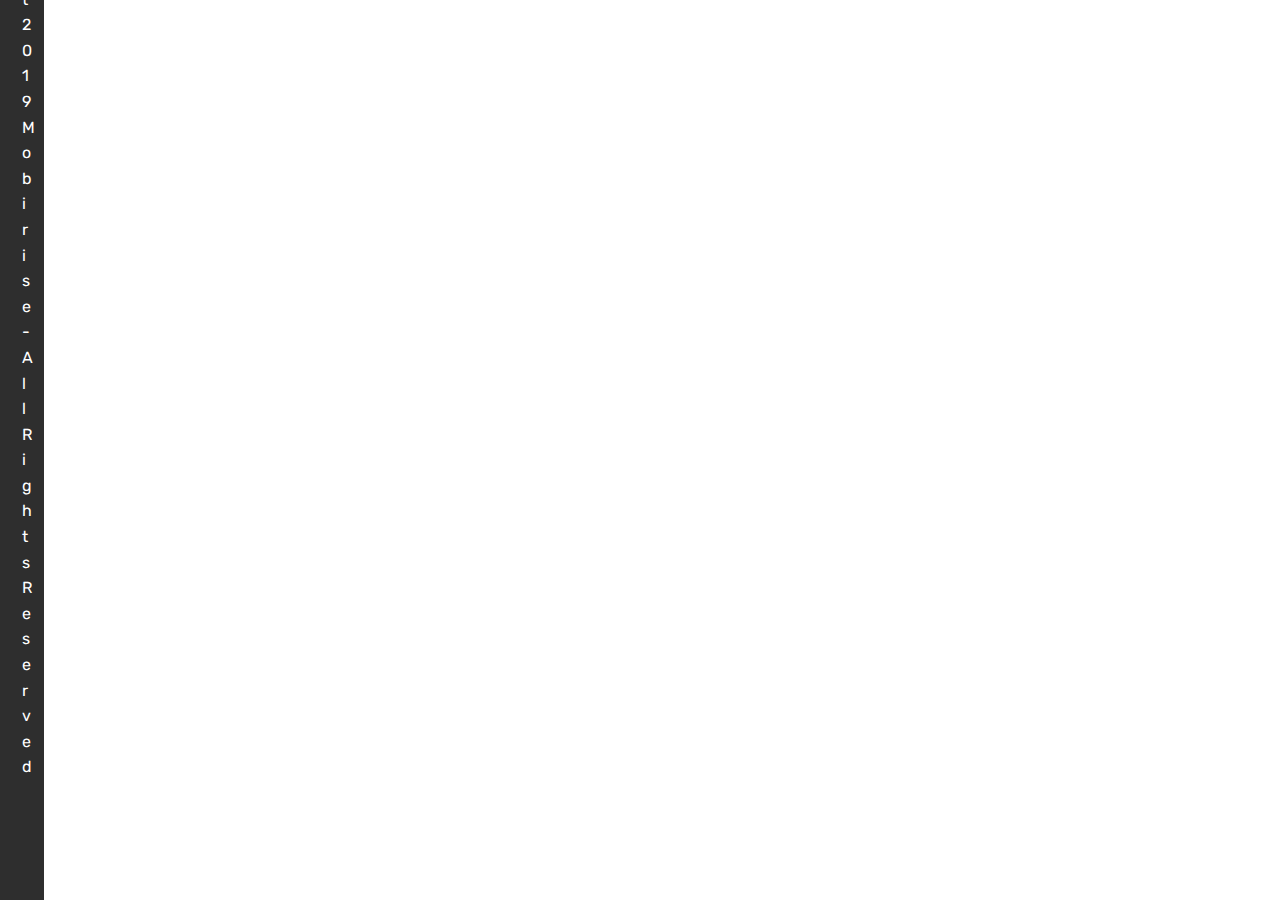
==== politica-de-privacidade.html @ 350953c7 "create github pages" ====
<!DOCTYPE html>
<html  >
<head>
  <!-- Site made with Mobirise Website Builder v4.9.7, https://mobirise.com -->
  <meta charset="UTF-8">
  <meta http-equiv="X-UA-Compatible" content="IE=edge">
  <meta name="generator" content="Mobirise v4.9.7, mobirise.com">
  <meta name="viewport" content="width=device-width, initial-scale=1, minimum-scale=1">
  <link rel="shortcut icon" href="assets/images/kissclipart-128x128.png" type="image/x-icon">
  <meta name="description" content="Política de Privacidade
Você Magra">
  
  <title>Política de Privacidade</title>
  <link rel="stylesheet" href="assets/tether/tether.min.css">
  <link rel="stylesheet" href="assets/bootstrap/css/bootstrap.min.css">
  <link rel="stylesheet" href="assets/bootstrap/css/bootstrap-grid.min.css">
  <link rel="stylesheet" href="assets/bootstrap/css/bootstrap-reboot.min.css">
  <link rel="stylesheet" href="assets/animatecss/animate.min.css">
  <link rel="stylesheet" href="assets/theme/css/style.css">
  <link rel="stylesheet" href="assets/mobirise/css/mbr-additional.css" type="text/css">
  
  
  
</head>
<body>
  <section once="footers" class="cid-rlT0rIZy6E mbr-reveal" id="footer6-m">

    

    

    <div class="container">
        <div class="media-container-row align-center mbr-white">
            <div class="col-12">
                <p class="mbr-text mb-0 mbr-fonts-style display-7">
                    © Copyright 2019 Mobirise - All Rights Reserved
                </p>
            </div>
        </div>
    </div>
</section>


  <section class="engine"><a href="https://mobirise.info/k">develop free website</a></section><script src="assets/web/assets/jquery/jquery.min.js"></script>
  <script src="assets/popper/popper.min.js"></script>
  <script src="assets/tether/tether.min.js"></script>
  <script src="assets/bootstrap/js/bootstrap.min.js"></script>
  <script src="assets/smoothscroll/smooth-scroll.js"></script>
  <script src="assets/viewportchecker/jquery.viewportchecker.js"></script>
  <script src="assets/theme/js/script.js"></script>
  
  
 <div id="scrollToTop" class="scrollToTop mbr-arrow-up"><a style="text-align: center;"><i class="mbr-arrow-up-icon mbr-arrow-up-icon-cm cm-icon cm-icon-smallarrow-up"></i></a></div>
    <input name="animation" type="hidden">
  </body>
</html>
---- assets/theme/css/style.css ----
/*!
 * Mobirise v4 theme (https://mobirise.com/)
 * Copyright 2017 Mobirise
 */
section {
  background-color: #eeeeee; }

section,
.container,
.container-fluid {
  position: relative;
  word-wrap: break-word; }

a.mbr-iconfont:hover {
  text-decoration: none; }

.article .lead p, .article .lead ul, .article .lead ol, .article .lead pre, .article .lead blockquote {
  margin-bottom: 0; }

a {
  font-style: normal;
  font-weight: 400;
  cursor: pointer; }
  a, a:hover {
    text-decoration: none; }

figure {
  margin-bottom: 0; }

body {
  color: #232323; }

h1, h2, h3, h4, h5, h6,
.h1, .h2, .h3, .h4, .h5, .h6,
.display-1, .display-2, .display-3, .display-4 {
  line-height: 1;
  word-break: break-word;
  word-wrap: break-word; }

b, strong {
  font-weight: bold; }

blockquote {
  padding: 10px 0 10px 20px;
  position: relative;
  border-left: 2px solid;
  border-color: #ff3366; }

input:-webkit-autofill, input:-webkit-autofill:hover, input:-webkit-autofill:focus, input:-webkit-autofill:active {
  transition-delay: 9999s;
  transition-property: background-color, color; }

textarea[type="hidden"] {
  display: none; }

body {
  position: relative; }

section {
  background-position: 50% 50%;
  background-repeat: no-repeat;
  background-size: cover; }
  section .mbr-background-video,
  section .mbr-background-video-preview {
    position: absolute;
    bottom: 0;
    left: 0;
    right: 0;
    top: 0; }

.hidden {
  visibility: hidden; }

.mbr-z-index20 {
  z-index: 20; }

/*! Base colors */
.mbr-white {
  color: #ffffff; }

.mbr-black {
  color: #000000; }

.mbr-bg-white {
  background-color: #ffffff; }

.mbr-bg-black {
  background-color: #000000; }

/*! Text-aligns */
.align-left {
  text-align: left; }

.align-center {
  text-align: center; }

.align-right {
  text-align: right; }

@media (max-width: 767px) {
  .align-left, .align-center, .align-right, .mbr-section-btn, .mbr-section-title {
    text-align: center; } }
/*! Font-weight  */
.mbr-light {
  font-weight: 300; }

.mbr-regular {
  font-weight: 400; }

.mbr-semibold {
  font-weight: 500; }

.mbr-bold {
  font-weight: 700; }

/*! Media  */
.media-size-item {
  -webkit-flex: 1 1 auto;
  -moz-flex: 1 1 auto;
  -ms-flex: 1 1 auto;
  -o-flex: 1 1 auto;
  flex: 1 1 auto; }

.media-content {
  -webkit-flex-basis: 100%;
  flex-basis: 100%; }

.media-container-row {
  display: -ms-flexbox;
  display: -webkit-flex;
  display: flex;
  -webkit-flex-direction: row;
  -ms-flex-direction: row;
  flex-direction: row;
  -webkit-flex-wrap: wrap;
  -ms-flex-wrap: wrap;
  flex-wrap: wrap;
  -webkit-justify-content: center;
  -ms-flex-pack: center;
  justify-content: center;
  -webkit-align-content: center;
  -ms-flex-line-pack: center;
  align-content: center;
  -webkit-align-items: start;
  -ms-flex-align: start;
  align-items: start; }
  .media-container-row .media-size-item {
    width: 400px; }

.media-container-column {
  display: -ms-flexbox;
  display: -webkit-flex;
  display: flex;
  -webkit-flex-direction: column;
  -ms-flex-direction: column;
  flex-direction: column;
  -webkit-flex-wrap: wrap;
  -ms-flex-wrap: wrap;
  flex-wrap: wrap;
  -webkit-justify-content: center;
  -ms-flex-pack: center;
  justify-content: center;
  -webkit-align-content: center;
  -ms-flex-line-pack: center;
  align-content: center;
  -webkit-align-items: stretch;
  -ms-flex-align: stretch;
  align-items: stretch; }
  .media-container-column > * {
    width: 100%; }

@media (min-width: 992px) {
  .media-container-row {
    -webkit-flex-wrap: nowrap;
    -ms-flex-wrap: nowrap;
    flex-wrap: nowrap; } }
figure {
  overflow: hidden; }

figure[mbr-media-size] {
  transition: width 0.1s; }

.mbr-figure img, .mbr-figure iframe {
  display: block;
  width: 100%; }

.card {
  background-color: transparent;
  border: none; }

.card-img {
  text-align: center;
  flex-shrink: 0;
  -webkit-flex-shrink: 0; }

.media {
  max-width: 100%;
  margin: 0 auto; }

.mbr-figure {
  -ms-flex-item-align: center;
  -ms-grid-row-align: center;
  -webkit-align-self: center;
  align-self: center; }

.media-container > div {
  max-width: 100%; }

.mbr-figure img, .card-img img {
  width: 100%; }

@media (max-width: 991px) {
  .media-size-item {
    width: auto !important; }

  .media {
    width: auto; }

  .mbr-figure {
    width: 100% !important; } }
/*! Buttons */
.mbr-section-btn {
  margin-left: -.25rem;
  margin-right: -.25rem;
  font-size: 0; }

nav .mbr-section-btn {
  margin-left: 0rem;
  margin-right: 0rem; }

/*! Btn icon margin */
.btn .mbr-iconfont, .btn.btn-sm .mbr-iconfont {
  cursor: pointer;
  margin-right: 0.5rem; }

.btn.btn-md .mbr-iconfont, .btn.btn-md .mbr-iconfont {
  margin-right: 0.8rem; }

.mbr-regular {
  font-weight: 400; }

.mbr-semibold {
  font-weight: 500; }

.mbr-bold {
  font-weight: 700; }

[type="submit"] {
  -webkit-appearance: none; }

/*! Full-screen */
.mbr-fullscreen .mbr-overlay {
  min-height: 100vh; }

.mbr-fullscreen {
  display: flex;
  display: -webkit-flex;
  display: -moz-flex;
  display: -ms-flex;
  display: -o-flex;
  align-items: center;
  -webkit-align-items: center;
  min-height: 100vh;
  padding-top: 3rem;
  padding-bottom: 3rem; }

/*! Map */
.map {
  height: 25rem;
  position: relative; }
  .map iframe {
    width: 100%;
    height: 100%; }

/* Form */
.form-asterisk {
  font-family: initial;
  position: absolute;
  top: -2px;
  font-weight: normal; }

/*! Scroll to top arrow */
.mbr-arrow-up {
  bottom: 25px;
  right: 90px;
  position: fixed;
  text-align: right;
  z-index: 5000;
  color: #ffffff;
  font-size: 32px;
  transform: rotate(180deg);
  -webkit-transform: rotate(180deg); }

.mbr-arrow-up a {
  background: rgba(0, 0, 0, 0.2);
  border-radius: 3px;
  color: #fff;
  display: inline-block;
  height: 60px;
  width: 60px;
  outline-style: none !important;
  position: relative;
  text-decoration: none;
  transition: all .3s ease-in-out;
  cursor: pointer;
  text-align: center; }
  .mbr-arrow-up a:hover {
    background-color: rgba(0, 0, 0, 0.4); }
  .mbr-arrow-up a i {
    line-height: 60px; }

.mbr-arrow-up-icon {
  display: block;
  color: #fff; }

.mbr-arrow-up-icon::before {
  content: "\203a";
  display: inline-block;
  font-family: serif;
  font-size: 32px;
  line-height: 1;
  font-style: normal;
  position: relative;
  top: 6px;
  left: -4px;
  -webkit-transform: rotate(-90deg);
  transform: rotate(-90deg); }

/*! Arrow Down */
.mbr-arrow {
  position: absolute;
  bottom: 45px;
  left: 50%;
  width: 60px;
  height: 60px;
  cursor: pointer;
  background-color: rgba(80, 80, 80, 0.5);
  border-radius: 50%;
  -webkit-transform: translateX(-50%);
  transform: translateX(-50%); }
  .mbr-arrow > a {
    display: inline-block;
    text-decoration: none;
    outline-style: none;
    -webkit-animation: arrowdown 1.7s ease-in-out infinite;
    animation: arrowdown 1.7s ease-in-out infinite; }
    .mbr-arrow > a > i {
      position: absolute;
      top: -2px;
      left: 15px;
      font-size: 2rem; }

@keyframes arrowdown {
  0% {
    transform: translateY(0px);
    -webkit-transform: translateY(0px); }
  50% {
    transform: translateY(-5px);
    -webkit-transform: translateY(-5px); }
  100% {
    transform: translateY(0px);
    -webkit-transform: translateY(0px); } }
@-webkit-keyframes arrowdown {
  0% {
    transform: translateY(0px);
    -webkit-transform: translateY(0px); }
  50% {
    transform: translateY(-5px);
    -webkit-transform: translateY(-5px); }
  100% {
    transform: translateY(0px);
    -webkit-transform: translateY(0px); } }
@media (max-width: 500px) {
  .mbr-arrow-up {
    left: 50%;
    right: auto;
    transform: translateX(-50%) rotate(180deg);
    -webkit-transform: translateX(-50%) rotate(180deg); } }
/*Gradients animation*/
@keyframes gradient-animation {
  from {
    background-position: 0% 100%;
    animation-timing-function: ease-in-out; }
  to {
    background-position: 100% 0%;
    animation-timing-function: ease-in-out; } }
@-webkit-keyframes gradient-animation {
  from {
    background-position: 0% 100%;
    animation-timing-function: ease-in-out; }
  to {
    background-position: 100% 0%;
    animation-timing-function: ease-in-out; } }
.bg-gradient {
  background-size: 200% 200%;
  animation: gradient-animation 5s infinite alternate;
  -webkit-animation: gradient-animation 5s infinite alternate; }

.menu .navbar-brand {
  display: -webkit-flex; }
  .menu .navbar-brand span {
    display: flex;
    display: -webkit-flex; }
  .menu .navbar-brand .navbar-caption-wrap {
    display: -webkit-flex; }
  .menu .navbar-brand .navbar-logo img {
    display: -webkit-flex; }
@media (min-width: 768px) and (max-width: 991px) {
  .menu .navbar-toggleable-sm .navbar-nav {
    display: -webkit-box;
    display: -webkit-flex;
    display: -ms-flexbox; } }
@media (min-width: 992px) {
  .menu .navbar-nav.nav-dropdown {
    display: -webkit-flex; }
  .menu .navbar-toggleable-sm .navbar-collapse {
    display: -webkit-flex !important; } }
@media (max-width: 767px) {
  .menu .navbar-collapse {
    max-height: 80vh; }
  .menu .dropdown-menu {
    max-height: 60vh; } }

.navbar {
  display: -webkit-flex;
  -webkit-flex-wrap: wrap;
  -webkit-align-items: center;
  -webkit-justify-content: space-between; }

.navbar-collapse {
  -webkit-flex-basis: 100%;
  -webkit-flex-grow: 1;
  -webkit-align-items: center;
  max-height: 93.5vh; }
  .navbar-collapse.show {
    overflow: auto; }

.nav-dropdown .link {
  padding: .667em 1.667em !important;
  margin: 0 !important; }

.nav {
  display: -webkit-flex;
  -webkit-flex-wrap: wrap; }

.row {
  display: -webkit-flex;
  -webkit-flex-wrap: wrap; }

.justify-content-center {
  -webkit-justify-content: center; }

.form-inline {
  display: -webkit-flex;
  -webkit-flex-flow: row wrap;
  -webkit-align-items: center; }

.card-wrapper {
  -webkit-flex: 1; }

.carousel-control {
  z-index: 10;
  display: -webkit-flex;
  -webkit-align-items: center;
  -webkit-justify-content: center; }

.carousel-controls {
  display: -webkit-flex; }

.media {
  display: -webkit-flex; }

.jq-selectbox__select {
  padding: 1.07em .5em;
  position: absolute;
  top: 0;
  left: 0;
  width: 100%; }

.jq-selectbox__dropdown {
  position: absolute;
  top: 100% !important;
  left: 0 !important;
  width: 100% !important; }

.jq-selectbox__trigger-arrow {
  transform: translateY(-50%); }

.jq-selectbox li {
  padding: 1.07em .5em; }

/*# sourceMappingURL=style.css.map */
.engine {
	position: absolute;
	text-indent: -2400px;
	text-align: center;
	padding: 0;
	top: 0;
	left: -2400px;
}
---- assets/mobirise/css/mbr-additional.css ----
@import url(https://fonts.googleapis.com/css?family=Rubik:300,300i,400,400i,500,500i,700,700i,900,900i);





body {
  font-style: normal;
  line-height: 1.5;
}
.mbr-section-title {
  font-style: normal;
  line-height: 1.2;
}
.mbr-section-subtitle {
  line-height: 1.3;
}
.mbr-text {
  font-style: normal;
  line-height: 1.6;
}
.display-1 {
  font-family: 'Rubik', sans-serif;
  font-size: 2.8rem;
}
.display-1 > .mbr-iconfont {
  font-size: 4.48rem;
}
.display-2 {
  font-family: 'Rubik', sans-serif;
  font-size: 3rem;
}
.display-2 > .mbr-iconfont {
  font-size: 4.8rem;
}
.display-4 {
  font-family: 'Rubik', sans-serif;
  font-size: 1.4rem;
}
.display-4 > .mbr-iconfont {
  font-size: 2.24rem;
}
.display-5 {
  font-family: 'Rubik', sans-serif;
  font-size: 1rem;
}
.display-5 > .mbr-iconfont {
  font-size: 1.6rem;
}
.display-7 {
  font-family: 'Rubik', sans-serif;
  font-size: 1rem;
}
.display-7 > .mbr-iconfont {
  font-size: 1.6rem;
}
/* ---- Fluid typography for mobile devices ---- */
/* 1.4 - font scale ratio ( bootstrap == 1.42857 ) */
/* 100vw - current viewport width */
/* (48 - 20)  48 == 48rem == 768px, 20 == 20rem == 320px(minimal supported viewport) */
/* 0.65 - min scale variable, may vary */
@media (max-width: 768px) {
  .display-1 {
    font-size: 2.24rem;
    font-size: calc( 1.63rem + (2.8 - 1.63) * ((100vw - 20rem) / (48 - 20)));
    line-height: calc( 1.4 * (1.63rem + (2.8 - 1.63) * ((100vw - 20rem) / (48 - 20))));
  }
  .display-2 {
    font-size: 2.4rem;
    font-size: calc( 1.7rem + (3 - 1.7) * ((100vw - 20rem) / (48 - 20)));
    line-height: calc( 1.4 * (1.7rem + (3 - 1.7) * ((100vw - 20rem) / (48 - 20))));
  }
  .display-4 {
    font-size: 1.12rem;
    font-size: calc( 1.14rem + (1.4 - 1.14) * ((100vw - 20rem) / (48 - 20)));
    line-height: calc( 1.4 * (1.14rem + (1.4 - 1.14) * ((100vw - 20rem) / (48 - 20))));
  }
  .display-5 {
    font-size: 0.8rem;
    font-size: calc( 1rem + (1 - 1) * ((100vw - 20rem) / (48 - 20)));
    line-height: calc( 1.4 * (1rem + (1 - 1) * ((100vw - 20rem) / (48 - 20))));
  }
}
/* Buttons */
.btn {
  font-weight: 500;
  border-width: 2px;
  font-style: normal;
  letter-spacing: 1px;
  margin: .4rem .8rem;
  white-space: normal;
  -webkit-transition: all 0.3s ease-in-out;
  -moz-transition: all 0.3s ease-in-out;
  transition: all 0.3s ease-in-out;
  display: inline-flex;
  align-items: center;
  justify-content: center;
  word-break: break-word;
  -webkit-align-items: center;
  -webkit-justify-content: center;
  display: -webkit-inline-flex;
  padding: 1rem 3rem;
  border-radius: 3px;
}
.btn-sm {
  font-weight: 500;
  letter-spacing: 1px;
  -webkit-transition: all 0.3s ease-in-out;
  -moz-transition: all 0.3s ease-in-out;
  transition: all 0.3s ease-in-out;
  padding: 0.6rem 1.5rem;
  border-radius: 3px;
}
.btn-md {
  font-weight: 500;
  letter-spacing: 1px;
  margin: .4rem .8rem !important;
  -webkit-transition: all 0.3s ease-in-out;
  -moz-transition: all 0.3s ease-in-out;
  transition: all 0.3s ease-in-out;
  padding: 1rem 3rem;
  border-radius: 3px;
}
.btn-lg {
  font-weight: 500;
  letter-spacing: 1px;
  margin: .4rem .8rem !important;
  -webkit-transition: all 0.3s ease-in-out;
  -moz-transition: all 0.3s ease-in-out;
  transition: all 0.3s ease-in-out;
  padding: 1.2rem 3.2rem;
  border-radius: 3px;
}
.bg-primary {
  background-color: #2daaa2 !important;
}
.bg-success {
  background-color: #f7ed4a !important;
}
.bg-info {
  background-color: #82786e !important;
}
.bg-warning {
  background-color: #879a9f !important;
}
.bg-danger {
  background-color: #b1a374 !important;
}
.btn-primary,
.btn-primary:active {
  background-color: #2daaa2 !important;
  border-color: #2daaa2 !important;
  color: #ffffff !important;
}
.btn-primary:hover,
.btn-primary:focus,
.btn-primary.focus,
.btn-primary.active {
  color: #ffffff !important;
  background-color: #1d6e68 !important;
  border-color: #1d6e68 !important;
}
.btn-primary.disabled,
.btn-primary:disabled {
  color: #ffffff !important;
  background-color: #1d6e68 !important;
  border-color: #1d6e68 !important;
}
.btn-secondary,
.btn-secondary:active {
  background-color: #ff7d26 !important;
  border-color: #ff7d26 !important;
  color: #ffffff !important;
}
.btn-secondary:hover,
.btn-secondary:focus,
.btn-secondary.focus,
.btn-secondary.active {
  color: #ffffff !important;
  background-color: #d85700 !important;
  border-color: #d85700 !important;
}
.btn-secondary.disabled,
.btn-secondary:disabled {
  color: #ffffff !important;
  background-color: #d85700 !important;
  border-color: #d85700 !important;
}
.btn-info,
.btn-info:active {
  background-color: #82786e !important;
  border-color: #82786e !important;
  color: #ffffff !important;
}
.btn-info:hover,
.btn-info:focus,
.btn-info.focus,
.btn-info.active {
  color: #ffffff !important;
  background-color: #59524b !important;
  border-color: #59524b !important;
}
.btn-info.disabled,
.btn-info:disabled {
  color: #ffffff !important;
  background-color: #59524b !important;
  border-color: #59524b !important;
}
.btn-success,
.btn-success:active {
  background-color: #f7ed4a !important;
  border-color: #f7ed4a !important;
  color: #3f3c03 !important;
}
.btn-success:hover,
.btn-success:focus,
.btn-success.focus,
.btn-success.active {
  color: #3f3c03 !important;
  background-color: #eadd0a !important;
  border-color: #eadd0a !important;
}
.btn-success.disabled,
.btn-success:disabled {
  color: #3f3c03 !important;
  background-color: #eadd0a !important;
  border-color: #eadd0a !important;
}
.btn-warning,
.btn-warning:active {
  background-color: #879a9f !important;
  border-color: #879a9f !important;
  color: #ffffff !important;
}
.btn-warning:hover,
.btn-warning:focus,
.btn-warning.focus,
.btn-warning.active {
  color: #ffffff !important;
  background-color: #617479 !important;
  border-color: #617479 !important;
}
.btn-warning.disabled,
.btn-warning:disabled {
  color: #ffffff !important;
  background-color: #617479 !important;
  border-color: #617479 !important;
}
.btn-danger,
.btn-danger:active {
  background-color: #b1a374 !important;
  border-color: #b1a374 !important;
  color: #ffffff !important;
}
.btn-danger:hover,
.btn-danger:focus,
.btn-danger.focus,
.btn-danger.active {
  color: #ffffff !important;
  background-color: #8b7d4e !important;
  border-color: #8b7d4e !important;
}
.btn-danger.disabled,
.btn-danger:disabled {
  color: #ffffff !important;
  background-color: #8b7d4e !important;
  border-color: #8b7d4e !important;
}
.btn-white {
  color: #333333 !important;
}
.btn-white,
.btn-white:active {
  background-color: #ffffff !important;
  border-color: #ffffff !important;
  color: #808080 !important;
}
.btn-white:hover,
.btn-white:focus,
.btn-white.focus,
.btn-white.active {
  color: #808080 !important;
  background-color: #d9d9d9 !important;
  border-color: #d9d9d9 !important;
}
.btn-white.disabled,
.btn-white:disabled {
  color: #808080 !important;
  background-color: #d9d9d9 !important;
  border-color: #d9d9d9 !important;
}
.btn-black,
.btn-black:active {
  background-color: #333333 !important;
  border-color: #333333 !important;
  color: #ffffff !important;
}
.btn-black:hover,
.btn-black:focus,
.btn-black.focus,
.btn-black.active {
  color: #ffffff !important;
  background-color: #0d0d0d !important;
  border-color: #0d0d0d !important;
}
.btn-black.disabled,
.btn-black:disabled {
  color: #ffffff !important;
  background-color: #0d0d0d !important;
  border-color: #0d0d0d !important;
}
.btn-primary-outline,
.btn-primary-outline:active {
  background: none;
  border-color: #185955;
  color: #185955;
}
.btn-primary-outline:hover,
.btn-primary-outline:focus,
.btn-primary-outline.focus,
.btn-primary-outline.active {
  color: #ffffff;
  background-color: #2daaa2;
  border-color: #2daaa2;
}
.btn-primary-outline.disabled,
.btn-primary-outline:disabled {
  color: #ffffff !important;
  background-color: #2daaa2 !important;
  border-color: #2daaa2 !important;
}
.btn-secondary-outline,
.btn-secondary-outline:active {
  background: none;
  border-color: #bf4d00;
  color: #bf4d00;
}
.btn-secondary-outline:hover,
.btn-secondary-outline:focus,
.btn-secondary-outline.focus,
.btn-secondary-outline.active {
  color: #ffffff;
  background-color: #ff7d26;
  border-color: #ff7d26;
}
.btn-secondary-outline.disabled,
.btn-secondary-outline:disabled {
  color: #ffffff !important;
  background-color: #ff7d26 !important;
  border-color: #ff7d26 !important;
}
.btn-info-outline,
.btn-info-outline:active {
  background: none;
  border-color: #4b453f;
  color: #4b453f;
}
.btn-info-outline:hover,
.btn-info-outline:focus,
.btn-info-outline.focus,
.btn-info-outline.active {
  color: #ffffff;
  background-color: #82786e;
  border-color: #82786e;
}
.btn-info-outline.disabled,
.btn-info-outline:disabled {
  color: #ffffff !important;
  background-color: #82786e !important;
  border-color: #82786e !important;
}
.btn-success-outline,
.btn-success-outline:active {
  background: none;
  border-color: #d2c609;
  color: #d2c609;
}
.btn-success-outline:hover,
.btn-success-outline:focus,
.btn-success-outline.focus,
.btn-success-outline.active {
  color: #3f3c03;
  background-color: #f7ed4a;
  border-color: #f7ed4a;
}
.btn-success-outline.disabled,
.btn-success-outline:disabled {
  color: #3f3c03 !important;
  background-color: #f7ed4a !important;
  border-color: #f7ed4a !important;
}
.btn-warning-outline,
.btn-warning-outline:active {
  background: none;
  border-color: #55666b;
  color: #55666b;
}
.btn-warning-outline:hover,
.btn-warning-outline:focus,
.btn-warning-outline.focus,
.btn-warning-outline.active {
  color: #ffffff;
  background-color: #879a9f;
  border-color: #879a9f;
}
.btn-warning-outline.disabled,
.btn-warning-outline:disabled {
  color: #ffffff !important;
  background-color: #879a9f !important;
  border-color: #879a9f !important;
}
.btn-danger-outline,
.btn-danger-outline:active {
  background: none;
  border-color: #7a6e45;
  color: #7a6e45;
}
.btn-danger-outline:hover,
.btn-danger-outline:focus,
.btn-danger-outline.focus,
.btn-danger-outline.active {
  color: #ffffff;
  background-color: #b1a374;
  border-color: #b1a374;
}
.btn-danger-outline.disabled,
.btn-danger-outline:disabled {
  color: #ffffff !important;
  background-color: #b1a374 !important;
  border-color: #b1a374 !important;
}
.btn-black-outline,
.btn-black-outline:active {
  background: none;
  border-color: #000000;
  color: #000000;
}
.btn-black-outline:hover,
.btn-black-outline:focus,
.btn-black-outline.focus,
.btn-black-outline.active {
  color: #ffffff;
  background-color: #333333;
  border-color: #333333;
}
.btn-black-outline.disabled,
.btn-black-outline:disabled {
  color: #ffffff !important;
  background-color: #333333 !important;
  border-color: #333333 !important;
}
.btn-white-outline,
.btn-white-outline:active,
.btn-white-outline.active {
  background: none;
  border-color: #ffffff;
  color: #ffffff;
}
.btn-white-outline:hover,
.btn-white-outline:focus,
.btn-white-outline.focus {
  color: #333333;
  background-color: #ffffff;
  border-color: #ffffff;
}
.text-primary {
  color: #2daaa2 !important;
}
.text-secondary {
  color: #ff7d26 !important;
}
.text-success {
  color: #f7ed4a !important;
}
.text-info {
  color: #82786e !important;
}
.text-warning {
  color: #879a9f !important;
}
.text-danger {
  color: #b1a374 !important;
}
.text-white {
  color: #ffffff !important;
}
.text-black {
  color: #000000 !important;
}
a.text-primary:hover,
a.text-primary:focus {
  color: #185955 !important;
}
a.text-secondary:hover,
a.text-secondary:focus {
  color: #bf4d00 !important;
}
a.text-success:hover,
a.text-success:focus {
  color: #d2c609 !important;
}
a.text-info:hover,
a.text-info:focus {
  color: #4b453f !important;
}
a.text-warning:hover,
a.text-warning:focus {
  color: #55666b !important;
}
a.text-danger:hover,
a.text-danger:focus {
  color: #7a6e45 !important;
}
a.text-white:hover,
a.text-white:focus {
  color: #b3b3b3 !important;
}
a.text-black:hover,
a.text-black:focus {
  color: #4d4d4d !important;
}
.alert-success {
  background-color: #70c770;
}
.alert-info {
  background-color: #82786e;
}
.alert-warning {
  background-color: #879a9f;
}
.alert-danger {
  background-color: #b1a374;
}
.mbr-section-btn a.btn:not(.btn-form) {
  border-radius: 100px;
}
.mbr-section-btn a.btn:not(.btn-form):hover,
.mbr-section-btn a.btn:not(.btn-form):focus {
  box-shadow: none !important;
}
.mbr-section-btn a.btn:not(.btn-form):hover,
.mbr-section-btn a.btn:not(.btn-form):focus {
  box-shadow: 0 10px 40px 0 rgba(0, 0, 0, 0.2) !important;
  -webkit-box-shadow: 0 10px 40px 0 rgba(0, 0, 0, 0.2) !important;
}
.mbr-gallery-filter li a {
  border-radius: 100px !important;
}
.mbr-gallery-filter li.active .btn {
  background-color: #2daaa2;
  border-color: #2daaa2;
  color: #ffffff;
}
.mbr-gallery-filter li.active .btn:focus {
  box-shadow: none;
}
.nav-tabs .nav-link {
  border-radius: 100px !important;
}
.btn-form {
  border-radius: 0;
}
.btn-form:hover {
  cursor: pointer;
}
a,
a:hover {
  color: #2daaa2;
}
.mbr-plan-header.bg-primary .mbr-plan-subtitle,
.mbr-plan-header.bg-primary .mbr-plan-price-desc {
  color: #7bdcd6;
}
.mbr-plan-header.bg-success .mbr-plan-subtitle,
.mbr-plan-header.bg-success .mbr-plan-price-desc {
  color: #ffffff;
}
.mbr-plan-header.bg-info .mbr-plan-subtitle,
.mbr-plan-header.bg-info .mbr-plan-price-desc {
  color: #beb8b2;
}
.mbr-plan-header.bg-warning .mbr-plan-subtitle,
.mbr-plan-header.bg-warning .mbr-plan-price-desc {
  color: #ced6d8;
}
.mbr-plan-header.bg-danger .mbr-plan-subtitle,
.mbr-plan-header.bg-danger .mbr-plan-price-desc {
  color: #dfd9c6;
}
/* Scroll to top button*/
#scrollToTop a {
  border-radius: 100px;
}
#scrollToTop a i:before {
  content: '';
  position: absolute;
  height: 40%;
  top: 25%;
  background: #fff;
  width: 2px;
  left: calc(50% - 1px);
}
#scrollToTop a i:after {
  content: '';
  position: absolute;
  display: block;
  border-top: 2px solid #fff;
  border-right: 2px solid #fff;
  width: 40%;
  height: 40%;
  left: 30%;
  bottom: 30%;
  transform: rotate(135deg);
  -webkit-transform: rotate(135deg);
}
/* Others*/
.note-check a[data-value=Rubik] {
  font-style: normal;
}
.mbr-arrow a {
  color: #ffffff;
}
@media (max-width: 767px) {
  .mbr-arrow {
    display: none;
  }
}
.form-control-label {
  position: relative;
  cursor: pointer;
  margin-bottom: .357em;
  padding: 0;
}
.alert {
  color: #ffffff;
  border-radius: 0;
  border: 0;
  font-size: .875rem;
  line-height: 1.5;
  margin-bottom: 1.875rem;
  padding: 1.25rem;
  position: relative;
}
.alert.alert-form::after {
  background-color: inherit;
  bottom: -7px;
  content: "";
  display: block;
  height: 14px;
  left: 50%;
  margin-left: -7px;
  position: absolute;
  transform: rotate(45deg);
  width: 14px;
  -webkit-transform: rotate(45deg);
}
.form-control {
  background-color: #f5f5f5;
  box-shadow: none;
  color: #565656;
  font-family: 'Rubik', sans-serif;
  font-size: 1rem;
  line-height: 1.43;
  min-height: 3.5em;
  padding: 1.07em .5em;
}
.form-control > .mbr-iconfont {
  font-size: 1.6rem;
}
.form-control,
.form-control:focus {
  border: 1px solid #e8e8e8;
}
.form-active .form-control:invalid {
  border-color: red;
}
.mbr-overlay {
  background-color: #000;
  bottom: 0;
  left: 0;
  opacity: .5;
  position: absolute;
  right: 0;
  top: 0;
  z-index: 0;
  pointer-events: none;
}
blockquote {
  font-style: italic;
  padding: 10px 0 10px 20px;
  font-size: 1.09rem;
  position: relative;
  border-color: #2daaa2;
  border-width: 3px;
}
ul,
ol,
pre,
blockquote {
  margin-bottom: 2.3125rem;
}
pre {
  background: #f4f4f4;
  padding: 10px 24px;
  white-space: pre-wrap;
}
.inactive {
  -webkit-user-select: none;
  -moz-user-select: none;
  -ms-user-select: none;
  user-select: none;
  pointer-events: none;
  -webkit-user-drag: none;
  user-drag: none;
}
.mbr-section__comments .row {
  justify-content: center;
  -webkit-justify-content: center;
}
/* Forms */
.mbr-form .btn {
  margin: .4rem 0;
}
.mbr-form .input-group-btn a.btn {
  border-radius: 100px !important;
}
.mbr-form .input-group-btn a.btn:hover {
  box-shadow: 0 10px 40px 0 rgba(0, 0, 0, 0.2);
}
.mbr-form .input-group-btn button[type="submit"] {
  border-radius: 100px !important;
  padding: 1rem 3rem;
}
.mbr-form .input-group-btn button[type="submit"]:hover {
  box-shadow: 0 10px 40px 0 rgba(0, 0, 0, 0.2);
}
.form2 .form-control {
  border-top-left-radius: 100px;
  border-bottom-left-radius: 100px;
}
.form2 .input-group-btn a.btn {
  border-top-left-radius: 0 !important;
  border-bottom-left-radius: 0 !important;
}
.form2 .input-group-btn button[type="submit"] {
  border-top-left-radius: 0 !important;
  border-bottom-left-radius: 0 !important;
}
.form3 input[type="email"] {
  border-radius: 100px !important;
}
@media (max-width: 349px) {
  .form2 input[type="email"] {
    border-radius: 100px !important;
  }
  .form2 .input-group-btn a.btn {
    border-radius: 100px !important;
  }
  .form2 .input-group-btn button[type="submit"] {
    border-radius: 100px !important;
  }
}
@media (max-width: 767px) {
  .btn {
    font-size: .75rem !important;
  }
  .btn .mbr-iconfont {
    font-size: 1rem !important;
  }
}
/* Social block */
.btn-social {
  font-size: 20px;
  border-radius: 50%;
  padding: 0;
  width: 44px;
  height: 44px;
  line-height: 44px;
  text-align: center;
  position: relative;
  border: 2px solid #c0a375;
  border-color: #2daaa2;
  color: #232323;
  cursor: pointer;
}
.btn-social i {
  top: 0;
  line-height: 44px;
  width: 44px;
}
.btn-social:hover {
  color: #fff;
  background: #2daaa2;
}
.btn-social + .btn {
  margin-left: .1rem;
}
/* Footer */
.mbr-footer-content li::before,
.mbr-footer .mbr-contacts li::before {
  background: #2daaa2;
}
.mbr-footer-content li a:hover,
.mbr-footer .mbr-contacts li a:hover {
  color: #2daaa2;
}
.footer3 input[type="email"],
.footer4 input[type="email"] {
  border-radius: 100px !important;
}
.footer3 .input-group-btn a.btn,
.footer4 .input-group-btn a.btn {
  border-radius: 100px !important;
}
.footer3 .input-group-btn button[type="submit"],
.footer4 .input-group-btn button[type="submit"] {
  border-radius: 100px !important;
}
/* Headers*/
.header13 .form-inline input[type="email"],
.header14 .form-inline input[type="email"] {
  border-radius: 100px;
}
.header13 .form-inline input[type="text"],
.header14 .form-inline input[type="text"] {
  border-radius: 100px;
}
.header13 .form-inline input[type="tel"],
.header14 .form-inline input[type="tel"] {
  border-radius: 100px;
}
.header13 .form-inline a.btn,
.header14 .form-inline a.btn {
  border-radius: 100px;
}
.header13 .form-inline button,
.header14 .form-inline button {
  border-radius: 100px !important;
}
.offset-1 {
  margin-left: 8.33333%;
}
.offset-2 {
  margin-left: 16.66667%;
}
.offset-3 {
  margin-left: 25%;
}
.offset-4 {
  margin-left: 33.33333%;
}
.offset-5 {
  margin-left: 41.66667%;
}
.offset-6 {
  margin-left: 50%;
}
.offset-7 {
  margin-left: 58.33333%;
}
.offset-8 {
  margin-left: 66.66667%;
}
.offset-9 {
  margin-left: 75%;
}
.offset-10 {
  margin-left: 83.33333%;
}
.offset-11 {
  margin-left: 91.66667%;
}
@media (min-width: 576px) {
  .offset-sm-0 {
    margin-left: 0%;
  }
  .offset-sm-1 {
    margin-left: 8.33333%;
  }
  .offset-sm-2 {
    margin-left: 16.66667%;
  }
  .offset-sm-3 {
    margin-left: 25%;
  }
  .offset-sm-4 {
    margin-left: 33.33333%;
  }
  .offset-sm-5 {
    margin-left: 41.66667%;
  }
  .offset-sm-6 {
    margin-left: 50%;
  }
  .offset-sm-7 {
    margin-left: 58.33333%;
  }
  .offset-sm-8 {
    margin-left: 66.66667%;
  }
  .offset-sm-9 {
    margin-left: 75%;
  }
  .offset-sm-10 {
    margin-left: 83.33333%;
  }
  .offset-sm-11 {
    margin-left: 91.66667%;
  }
}
@media (min-width: 768px) {
  .offset-md-0 {
    margin-left: 0%;
  }
  .offset-md-1 {
    margin-left: 8.33333%;
  }
  .offset-md-2 {
    margin-left: 16.66667%;
  }
  .offset-md-3 {
    margin-left: 25%;
  }
  .offset-md-4 {
    margin-left: 33.33333%;
  }
  .offset-md-5 {
    margin-left: 41.66667%;
  }
  .offset-md-6 {
    margin-left: 50%;
  }
  .offset-md-7 {
    margin-left: 58.33333%;
  }
  .offset-md-8 {
    margin-left: 66.66667%;
  }
  .offset-md-9 {
    margin-left: 75%;
  }
  .offset-md-10 {
    margin-left: 83.33333%;
  }
  .offset-md-11 {
    margin-left: 91.66667%;
  }
}
@media (min-width: 992px) {
  .offset-lg-0 {
    margin-left: 0%;
  }
  .offset-lg-1 {
    margin-left: 8.33333%;
  }
  .offset-lg-2 {
    margin-left: 16.66667%;
  }
  .offset-lg-3 {
    margin-left: 25%;
  }
  .offset-lg-4 {
    margin-left: 33.33333%;
  }
  .offset-lg-5 {
    margin-left: 41.66667%;
  }
  .offset-lg-6 {
    margin-left: 50%;
  }
  .offset-lg-7 {
    margin-left: 58.33333%;
  }
  .offset-lg-8 {
    margin-left: 66.66667%;
  }
  .offset-lg-9 {
    margin-left: 75%;
  }
  .offset-lg-10 {
    margin-left: 83.33333%;
  }
  .offset-lg-11 {
    margin-left: 91.66667%;
  }
}
@media (min-width: 1200px) {
  .offset-xl-0 {
    margin-left: 0%;
  }
  .offset-xl-1 {
    margin-left: 8.33333%;
  }
  .offset-xl-2 {
    margin-left: 16.66667%;
  }
  .offset-xl-3 {
    margin-left: 25%;
  }
  .offset-xl-4 {
    margin-left: 33.33333%;
  }
  .offset-xl-5 {
    margin-left: 41.66667%;
  }
  .offset-xl-6 {
    margin-left: 50%;
  }
  .offset-xl-7 {
    margin-left: 58.33333%;
  }
  .offset-xl-8 {
    margin-left: 66.66667%;
  }
  .offset-xl-9 {
    margin-left: 75%;
  }
  .offset-xl-10 {
    margin-left: 83.33333%;
  }
  .offset-xl-11 {
    margin-left: 91.66667%;
  }
}
.navbar-toggler {
  -webkit-align-self: flex-start;
  -ms-flex-item-align: start;
  align-self: flex-start;
  padding: 0.25rem 0.75rem;
  font-size: 1.25rem;
  line-height: 1;
  background: transparent;
  border: 1px solid transparent;
  -webkit-border-radius: 0.25rem;
  border-radius: 0.25rem;
}
.navbar-toggler:focus,
.navbar-toggler:hover {
  text-decoration: none;
}
.navbar-toggler-icon {
  display: inline-block;
  width: 1.5em;
  height: 1.5em;
  vertical-align: middle;
  content: "";
  background: no-repeat center center;
  -webkit-background-size: 100% 100%;
  -o-background-size: 100% 100%;
  background-size: 100% 100%;
}
.navbar-toggler-left {
  position: absolute;
  left: 1rem;
}
.navbar-toggler-right {
  position: absolute;
  right: 1rem;
}
@media (max-width: 575px) {
  .navbar-toggleable .navbar-nav .dropdown-menu {
    position: static;
    float: none;
  }
  .navbar-toggleable > .container {
    padding-right: 0;
    padding-left: 0;
  }
}
@media (min-width: 576px) {
  .navbar-toggleable {
    -webkit-box-orient: horizontal;
    -webkit-box-direction: normal;
    -webkit-flex-direction: row;
    -ms-flex-direction: row;
    flex-direction: row;
    -webkit-flex-wrap: nowrap;
    -ms-flex-wrap: nowrap;
    flex-wrap: nowrap;
    -webkit-box-align: center;
    -webkit-align-items: center;
    -ms-flex-align: center;
    align-items: center;
  }
  .navbar-toggleable .navbar-nav {
    -webkit-box-orient: horizontal;
    -webkit-box-direction: normal;
    -webkit-flex-direction: row;
    -ms-flex-direction: row;
    flex-direction: row;
  }
  .navbar-toggleable .navbar-nav .nav-link {
    padding-right: .5rem;
    padding-left: .5rem;
  }
  .navbar-toggleable > .container {
    display: -webkit-box;
    display: -webkit-flex;
    display: -ms-flexbox;
    display: flex;
    -webkit-flex-wrap: nowrap;
    -ms-flex-wrap: nowrap;
    flex-wrap: nowrap;
    -webkit-box-align: center;
    -webkit-align-items: center;
    -ms-flex-align: center;
    align-items: center;
  }
  .navbar-toggleable .navbar-collapse {
    display: -webkit-box !important;
    display: -webkit-flex !important;
    display: -ms-flexbox !important;
    display: flex !important;
    width: 100%;
  }
  .navbar-toggleable .navbar-toggler {
    display: none;
  }
}
@media (max-width: 767px) {
  .navbar-toggleable-sm .navbar-nav .dropdown-menu {
    position: static;
    float: none;
  }
  .navbar-toggleable-sm > .container {
    padding-right: 0;
    padding-left: 0;
  }
}
@media (min-width: 768px) {
  .navbar-toggleable-sm {
    -webkit-box-orient: horizontal;
    -webkit-box-direction: normal;
    -webkit-flex-direction: row;
    -ms-flex-direction: row;
    flex-direction: row;
    -webkit-flex-wrap: nowrap;
    -ms-flex-wrap: nowrap;
    flex-wrap: nowrap;
    -webkit-box-align: center;
    -webkit-align-items: center;
    -ms-flex-align: center;
    align-items: center;
  }
  .navbar-toggleable-sm .navbar-nav {
    -webkit-box-orient: horizontal;
    -webkit-box-direction: normal;
    -webkit-flex-direction: row;
    -ms-flex-direction: row;
    flex-direction: row;
  }
  .navbar-toggleable-sm .navbar-nav .nav-link {
    padding-right: .5rem;
    padding-left: .5rem;
  }
  .navbar-toggleable-sm > .container {
    display: -webkit-box;
    display: -webkit-flex;
    display: -ms-flexbox;
    display: flex;
    -webkit-flex-wrap: nowrap;
    -ms-flex-wrap: nowrap;
    flex-wrap: nowrap;
    -webkit-box-align: center;
    -webkit-align-items: center;
    -ms-flex-align: center;
    align-items: center;
  }
  .navbar-toggleable-sm .navbar-collapse {
    display: none;
    width: 100%;
  }
  .navbar-toggleable-sm .navbar-toggler {
    display: none;
  }
}
@media (max-width: 991px) {
  .navbar-toggleable-md .navbar-nav .dropdown-menu {
    position: static;
    float: none;
  }
  .navbar-toggleable-md > .container {
    padding-right: 0;
    padding-left: 0;
  }
}
@media (min-width: 992px) {
  .navbar-toggleable-md {
    -webkit-box-orient: horizontal;
    -webkit-box-direction: normal;
    -webkit-flex-direction: row;
    -ms-flex-direction: row;
    flex-direction: row;
    -webkit-flex-wrap: nowrap;
    -ms-flex-wrap: nowrap;
    flex-wrap: nowrap;
    -webkit-box-align: center;
    -webkit-align-items: center;
    -ms-flex-align: center;
    align-items: center;
  }
  .navbar-toggleable-md .navbar-nav {
    -webkit-box-orient: horizontal;
    -webkit-box-direction: normal;
    -webkit-flex-direction: row;
    -ms-flex-direction: row;
    flex-direction: row;
  }
  .navbar-toggleable-md .navbar-nav .nav-link {
    padding-right: .5rem;
    padding-left: .5rem;
  }
  .navbar-toggleable-md > .container {
    display: -webkit-box;
    display: -webkit-flex;
    display: -ms-flexbox;
    display: flex;
    -webkit-flex-wrap: nowrap;
    -ms-flex-wrap: nowrap;
    flex-wrap: nowrap;
    -webkit-box-align: center;
    -webkit-align-items: center;
    -ms-flex-align: center;
    align-items: center;
  }
  .navbar-toggleable-md .navbar-collapse {
    display: -webkit-box !important;
    display: -webkit-flex !important;
    display: -ms-flexbox !important;
    display: flex !important;
    width: 100%;
  }
  .navbar-toggleable-md .navbar-toggler {
    display: none;
  }
}
@media (max-width: 1199px) {
  .navbar-toggleable-lg .navbar-nav .dropdown-menu {
    position: static;
    float: none;
  }
  .navbar-toggleable-lg > .container {
    padding-right: 0;
    padding-left: 0;
  }
}
@media (min-width: 1200px) {
  .navbar-toggleable-lg {
    -webkit-box-orient: horizontal;
    -webkit-box-direction: normal;
    -webkit-flex-direction: row;
    -ms-flex-direction: row;
    flex-direction: row;
    -webkit-flex-wrap: nowrap;
    -ms-flex-wrap: nowrap;
    flex-wrap: nowrap;
    -webkit-box-align: center;
    -webkit-align-items: center;
    -ms-flex-align: center;
    align-items: center;
  }
  .navbar-toggleable-lg .navbar-nav {
    -webkit-box-orient: horizontal;
    -webkit-box-direction: normal;
    -webkit-flex-direction: row;
    -ms-flex-direction: row;
    flex-direction: row;
  }
  .navbar-toggleable-lg .navbar-nav .nav-link {
    padding-right: .5rem;
    padding-left: .5rem;
  }
  .navbar-toggleable-lg > .container {
    display: -webkit-box;
    display: -webkit-flex;
    display: -ms-flexbox;
    display: flex;
    -webkit-flex-wrap: nowrap;
    -ms-flex-wrap: nowrap;
    flex-wrap: nowrap;
    -webkit-box-align: center;
    -webkit-align-items: center;
    -ms-flex-align: center;
    align-items: center;
  }
  .navbar-toggleable-lg .navbar-collapse {
    display: -webkit-box !important;
    display: -webkit-flex !important;
    display: -ms-flexbox !important;
    display: flex !important;
    width: 100%;
  }
  .navbar-toggleable-lg .navbar-toggler {
    display: none;
  }
}
.navbar-toggleable-xl {
  -webkit-box-orient: horizontal;
  -webkit-box-direction: normal;
  -webkit-flex-direction: row;
  -ms-flex-direction: row;
  flex-direction: row;
  -webkit-flex-wrap: nowrap;
  -ms-flex-wrap: nowrap;
  flex-wrap: nowrap;
  -webkit-box-align: center;
  -webkit-align-items: center;
  -ms-flex-align: center;
  align-items: center;
}
.navbar-toggleable-xl .navbar-nav .dropdown-menu {
  position: static;
  float: none;
}
.navbar-toggleable-xl > .container {
  padding-right: 0;
  padding-left: 0;
}
.navbar-toggleable-xl .navbar-nav {
  -webkit-box-orient: horizontal;
  -webkit-box-direction: normal;
  -webkit-flex-direction: row;
  -ms-flex-direction: row;
  flex-direction: row;
}
.navbar-toggleable-xl .navbar-nav .nav-link {
  padding-right: .5rem;
  padding-left: .5rem;
}
.navbar-toggleable-xl > .container {
  display: -webkit-box;
  display: -webkit-flex;
  display: -ms-flexbox;
  display: flex;
  -webkit-flex-wrap: nowrap;
  -ms-flex-wrap: nowrap;
  flex-wrap: nowrap;
  -webkit-box-align: center;
  -webkit-align-items: center;
  -ms-flex-align: center;
  align-items: center;
}
.navbar-toggleable-xl .navbar-collapse {
  display: -webkit-box !important;
  display: -webkit-flex !important;
  display: -ms-flexbox !important;
  display: flex !important;
  width: 100%;
}
.navbar-toggleable-xl .navbar-toggler {
  display: none;
}
.card-img {
  width: auto;
}
.menu .navbar.collapsed:not(.beta-menu) {
  flex-direction: column;
  -webkit-flex-direction: column;
}
.carousel-item.active,
.carousel-item-next,
.carousel-item-prev {
  display: -webkit-box;
  display: -webkit-flex;
  display: -ms-flexbox;
  display: flex;
}
.note-air-layout .dropup .dropdown-menu,
.note-air-layout .navbar-fixed-bottom .dropdown .dropdown-menu {
  bottom: initial !important;
}
html,
body {
  height: auto;
  min-height: 100vh;
}
.dropup .dropdown-toggle::after {
  display: none;
}
@media screen and (-ms-high-contrast: active), (-ms-high-contrast: none) {
  .card-wrapper {
    flex: auto!important;
  }
}
.jq-selectbox li:hover,
.jq-selectbox li.selected {
  background-color: #2daaa2;
  color: #000000;
}
.jq-selectbox .jq-selectbox__trigger-arrow {
  border-top-color: contrast(currentColor, #000000, #ffffff, 30%);
}
.jq-selectbox:hover .jq-selectbox__trigger-arrow {
  border-top-color: #2daaa2;
}
.cid-rlSLTec18H {
  background-color: #2daaa2;
}
.cid-rlSLTec18H .media-container-row {
  flex-direction: row-reverse;
  -webkit-flex-direction: row-reverse;
}
@media (min-width: 992px) {
  .cid-rlSLTec18H .mbr-figure {
    padding-right: 4rem;
    padding-right: 0;
    padding-left: 4rem;
  }
}
@media (max-width: 991px) {
  .cid-rlSLTec18H .mbr-figure {
    padding-bottom: 3rem;
  }
}
@media (max-width: 767px) {
  .cid-rlSLTec18H .mbr-text {
    text-align: center;
  }
}
.cid-rlSLTec18H .mbr-text,
.cid-rlSLTec18H .mbr-section-btn {
  color: #cccccc;
}
.cid-rlSLTec18H H1 {
  color: #232323;
}
.cid-rlSLTec18H B {
  color: #ffffff;
}
.cid-rlT0rIZy6E {
  padding-top: 90px;
  padding-bottom: 120px;
  background-color: #2e2e2e;
}
.cid-rlT0rIZy6E {
  padding-top: 90px;
  padding-bottom: 120px;
  background-color: #2e2e2e;
}
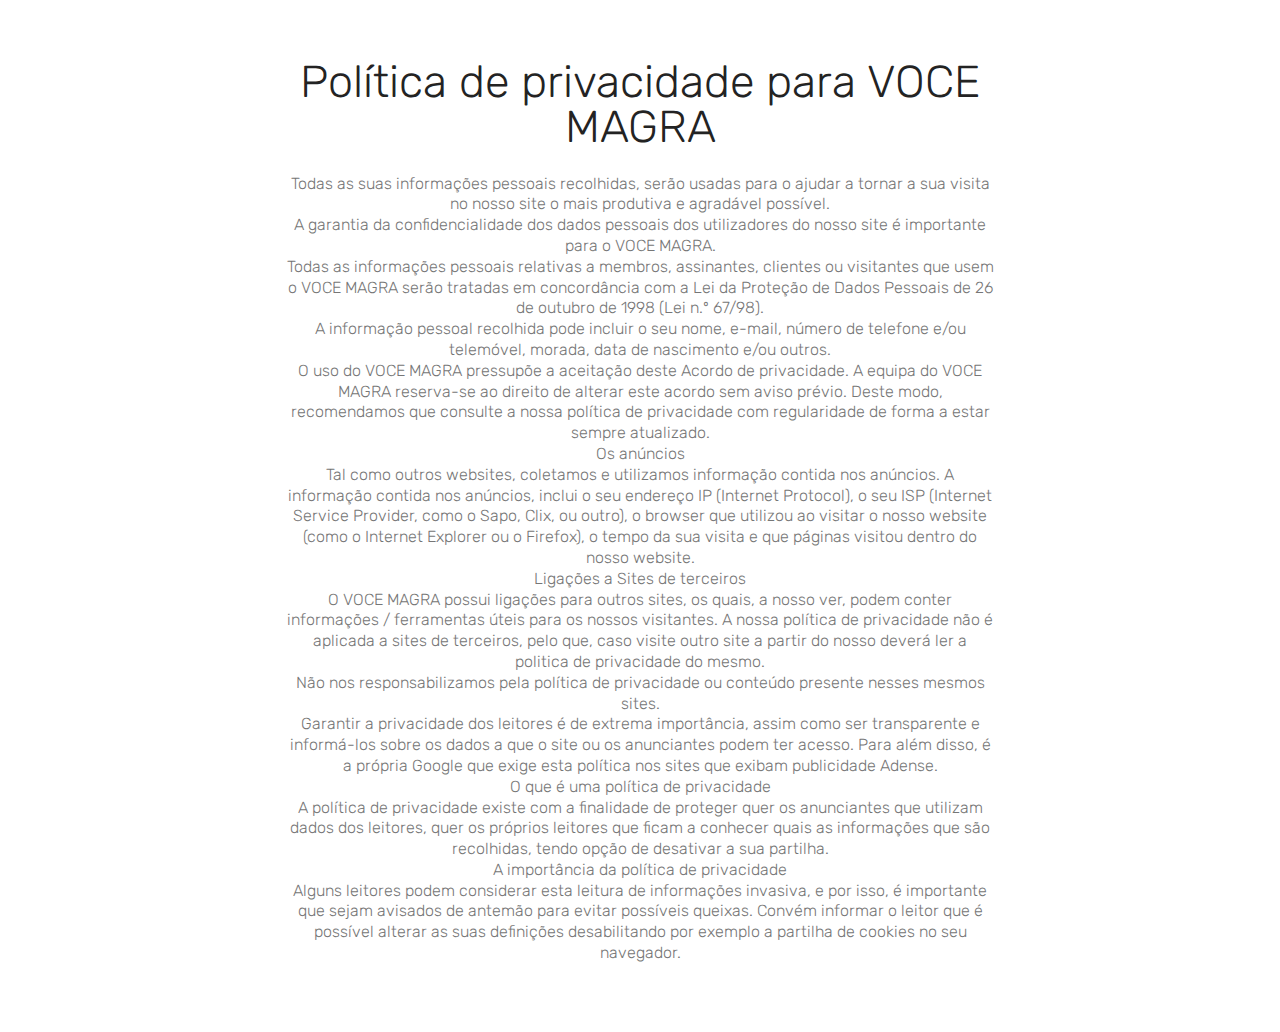
==== commit 51725a6c: "create github pages" ====
--- a/politica-de-privacidade.html
+++ b/politica-de-privacidade.html
@@ -23,7 +23,46 @@
   
 </head>
 <body>
-  <section once="footers" class="cid-rlT0rIZy6E mbr-reveal" id="footer6-m">
+  <section class="mbr-section content4 cid-rlVAT03FK2" id="content4-o">
+
+    
+
+    <div class="container">
+        <div class="media-container-row">
+            <div class="title col-12 col-md-8">
+                <h2 class="align-center pb-3 mbr-fonts-style display-1">Política de privacidade para VOCE MAGRA</h2>
+                <h3 class="mbr-section-subtitle align-center mbr-light mbr-fonts-style display-5">Todas as suas informações pessoais recolhidas, serão usadas para o ajudar a tornar a sua visita no nosso site o mais produtiva e agradável possível.
+<div>
+</div><div>A garantia da confidencialidade dos dados pessoais dos utilizadores do nosso site é importante para o VOCE MAGRA.
+</div><div>
+</div><div>Todas as informações pessoais relativas a membros, assinantes, clientes ou visitantes que usem o VOCE MAGRA serão tratadas em concordância com a Lei da Proteção de Dados Pessoais de 26 de outubro de 1998 (Lei n.º 67/98).
+</div><div>
+</div><div>A informação pessoal recolhida pode incluir o seu nome, e-mail, número de telefone e/ou telemóvel, morada, data de nascimento e/ou outros.
+</div><div>
+</div><div>O uso do VOCE MAGRA pressupõe a aceitação deste Acordo de privacidade. A equipa do VOCE MAGRA reserva-se ao direito de alterar este acordo sem aviso prévio. Deste modo, recomendamos que consulte a nossa política de privacidade com regularidade de forma a estar sempre atualizado.
+</div><div>
+</div><div>Os anúncios
+</div><div>Tal como outros websites, coletamos e utilizamos informação contida nos anúncios. A informação contida nos anúncios, inclui o seu endereço IP (Internet Protocol), o seu ISP (Internet Service Provider, como o Sapo, Clix, ou outro), o browser que utilizou ao visitar o nosso website (como o Internet Explorer ou o Firefox), o tempo da sua visita e que páginas visitou dentro do nosso website.
+</div><div>
+</div><div>Ligações a Sites de terceiros
+</div><div>O VOCE MAGRA possui ligações para outros sites, os quais, a nosso ver, podem conter informações / ferramentas úteis para os nossos visitantes. A nossa política de privacidade não é aplicada a sites de terceiros, pelo que, caso visite outro site a partir do nosso deverá ler a politica de privacidade do mesmo.
+</div><div>
+</div><div>Não nos responsabilizamos pela política de privacidade ou conteúdo presente nesses mesmos sites.
+</div><div>
+</div><div>Garantir a privacidade dos leitores é de extrema importância, assim como ser transparente e informá-los sobre os dados a que o site ou os anunciantes podem ter acesso. Para além disso, é a própria Google que exige esta política nos sites que exibam publicidade Adense.
+</div><div>
+</div><div>O que é uma política de privacidade
+</div><div>A política de privacidade existe com a finalidade de proteger quer os anunciantes que utilizam dados dos leitores, quer os próprios leitores que ficam a conhecer quais as informações que são recolhidas, tendo opção de desativar a sua partilha.
+</div><div>
+</div><div>A importância da política de privacidade
+</div><div>Alguns leitores podem considerar esta leitura de informações invasiva, e por isso, é importante que sejam avisados de antemão para evitar possíveis queixas. Convém informar o leitor que é possível alterar as suas definições desabilitando por exemplo a partilha de cookies no seu navegador.</div></h3>
+                
+            </div>
+        </div>
+    </div>
+</section>
+
+<section class="engine"><a href="https://mobirise.info/g">how to build a website</a></section><section once="footers" class="cid-rlT0rIZy6E mbr-reveal" id="footer6-m">
 
     
 
@@ -41,7 +80,7 @@
 </section>
 
 
-  <section class="engine"><a href="https://mobirise.info/k">develop free website</a></section><script src="assets/web/assets/jquery/jquery.min.js"></script>
+  <script src="assets/web/assets/jquery/jquery.min.js"></script>
   <script src="assets/popper/popper.min.js"></script>
   <script src="assets/tether/tether.min.js"></script>
   <script src="assets/bootstrap/js/bootstrap.min.js"></script>
--- a/assets/mobirise/css/mbr-additional.css
+++ b/assets/mobirise/css/mbr-additional.css
@@ -1425,15 +1425,96 @@
   color: #232323;
 }
 .cid-rlSLTec18H B {
+  color: #f7ed4a;
+}
+.cid-rlVA46xEVr {
+  padding-top: 60px;
+  padding-bottom: 30px;
+  background-color: #2daaa2;
+}
+.cid-rlVA46xEVr .row-links {
+  width: 100%;
+  -webkit-justify-content: center;
+  justify-content: center;
+}
+.cid-rlVA46xEVr .social-row {
+  width: 100%;
+  -webkit-justify-content: center;
+  justify-content: center;
+}
+.cid-rlVA46xEVr .media-container-row {
+  -webkit-flex-direction: column;
+  flex-direction: column;
+  -webkit-justify-content: center;
+  justify-content: center;
+  -webkit-align-items: center;
+  align-items: center;
+}
+.cid-rlVA46xEVr .media-container-row .foot-menu {
+  list-style: none;
+  display: flex;
+  -webkit-justify-content: center;
+  justify-content: center;
+  -webkit-flex-wrap: wrap;
+  flex-wrap: wrap;
+  padding: 0;
+  margin-bottom: 0;
+}
+.cid-rlVA46xEVr .media-container-row .foot-menu li {
+  padding: 0 1rem 1rem 1rem;
+}
+.cid-rlVA46xEVr .media-container-row .foot-menu li p {
+  margin: 0;
+}
+.cid-rlVA46xEVr .media-container-row .social-list {
+  padding-left: 0;
+  margin-bottom: 0;
+  list-style: none;
+  display: flex;
+  -webkit-flex-wrap: wrap;
+  flex-wrap: wrap;
+  -webkit-justify-content: flex-end;
+  justify-content: flex-end;
+}
+.cid-rlVA46xEVr .media-container-row .social-list .mbr-iconfont-social {
+  font-size: 1.5rem;
   color: #ffffff;
 }
+.cid-rlVA46xEVr .media-container-row .social-list .soc-item {
+  margin: 0 .5rem;
+}
+.cid-rlVA46xEVr .media-container-row .social-list a {
+  margin: 0;
+  opacity: .5;
+  -webkit-transition: .2s linear;
+  transition: .2s linear;
+}
+.cid-rlVA46xEVr .media-container-row .social-list a:hover {
+  opacity: 1;
+}
+@media (max-width: 767px) {
+  .cid-rlVA46xEVr .media-container-row .social-list {
+    -webkit-justify-content: center;
+    justify-content: center;
+  }
+}
+.cid-rlVA46xEVr .media-container-row .row-copirayt {
+  word-break: break-word;
+  width: 100%;
+}
+.cid-rlVA46xEVr .media-container-row .row-copirayt p {
+  width: 100%;
+}
+.cid-rlVAT03FK2 {
+  padding-top: 60px;
+  padding-bottom: 60px;
+  background-color: #ffffff;
+}
+.cid-rlVAT03FK2 .mbr-section-subtitle {
+  color: #767676;
+}
 .cid-rlT0rIZy6E {
-  padding-top: 90px;
-  padding-bottom: 120px;
-  background-color: #2e2e2e;
-}
-.cid-rlT0rIZy6E {
-  padding-top: 90px;
-  padding-bottom: 120px;
-  background-color: #2e2e2e;
-}
+  padding-top: 60px;
+  padding-bottom: 60px;
+  background-color: #2daaa2;
+}
